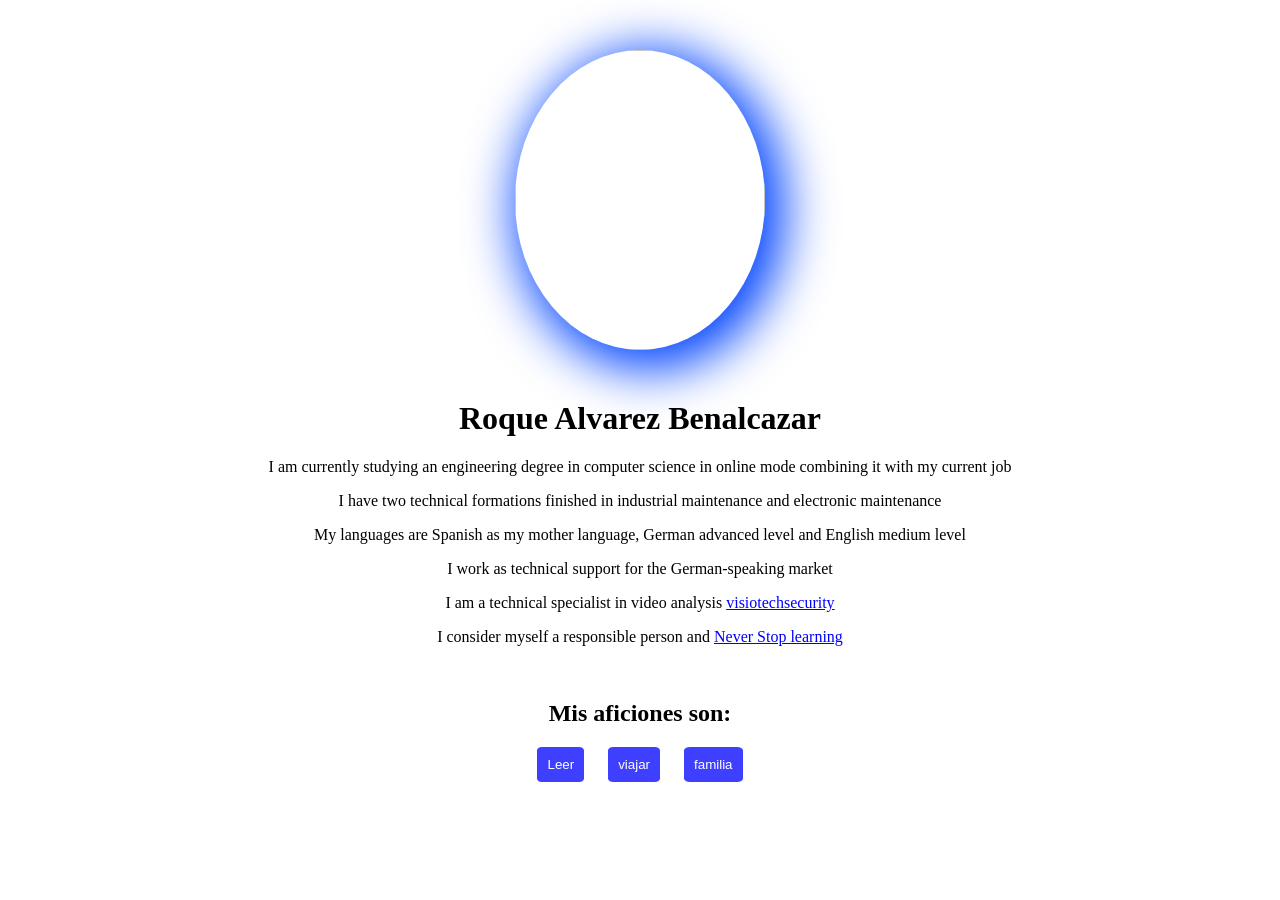
==== index.html @ 2a492546 "Rename actividad1.html to index.html" ====
<!DOCTYPE html>
<html>
    <head>
        <title>Roque Alvarez Benalcazar</title>
        <meta http-equiv="content-type" content="text/html; charset=UTF-8"/>
        <link rel="stylesheet" href="styles.css" />
        <link
        rel="stylesheet"
        href="https://use.fontawesome.com/releases/v6.2.0/css/all.css" 
        crossorigin="anonymous"
    />

</head>

<body>
        
    <img src="img\roque.jpg" class="roque" />
    <h1><center> Roque Alvarez Benalcazar</center></h1>
    <p><center>I am currently studying an engineering degree in computer science in online mode combining it with my current job</center></p>
    <p><center>I have two technical formations finished in industrial maintenance and electronic maintenance</center></p>
       
    <p><center>My languages are Spanish as my mother language, German advanced level and English medium level</center></p>    
    <p><center>I work as technical support for the German-speaking market</center></p>     
    <p><center>I am a technical specialist in video analysis <a href="https://www.visiotechsecurity.com/es " style="color:blue;">visiotechsecurity </a></center> </p>
    <p><center>I consider myself a responsible person and <a href="https://www.pinterest.com/pin/683139837216580186/" style="color:blue;">Never Stop learning</a> </center></p>

    <div class="contacts">
        <center><a href="https://es.linkedin.com/in/roque-%C3%A1lvarez-benalcazar-506818a0"><i class="fa-brands fa-linkedin" style="color:blue;"></i></a> &emsp; <a href="https://www.facebook.com/RJ1991AB/"><i class="fa-brands fa-square-facebook" style="color:blue;"></i></a> &emsp; <a href="https://www.youtube.com/watch?v=RMoci8e9NlQ&list=PLjOeywlXNQPglV4PnMyLlvYvvwfFR6eSK&index=12&t=3s" style="color:blue;"><i class="fa-brands fa-youtube"></i></a> &emsp; <a href="https://outlook.live.com/owa/"><i class="fa-solid fa-envelope" style="color:blue;"></i></a> &emsp; <a href="https://www.infojobs.net/roque-alvarez.prf"><i class="fa-solid fa-info" style="color:blue;"></i></a> </center> 
       <!-- <center><a href="https://www.facebook.com/RJ1991AB/"><i class="fa-brands fa-square-facebook" style="color:blue;"></i></a></center> -->
        <!-- <center><a href="https://www.youtube.com/watch?v=RMoci8e9NlQ&list=PLjOeywlXNQPglV4PnMyLlvYvvwfFR6eSK&index=12&t=3s" style="color:blue;"><i class="fa-brands fa-youtube"></i></a></center> -->
        <!-- <center><a href="https://outlook.live.com/owa/"><i class="fa-solid fa-envelope" style="color:blue;"></i></a></center> -->
       <!-- <center><a href="https://www.infojobs.net/roque-alvarez.prf"><i class="fa-solid fa-info" style="color:blue;"></i></a></center> -->
   
    </body>

<body>
    <h2><center> Mis aficiones son: </center></h2>
    <center><a href="https://www.casadellibro.com/libro-persigue-tus-suenos/9788417114428/6032110?utm_source=Bing&utm_medium=cpc&utm_campaign=shopping&utm_content=153&msclkid=f39a3b98587e1a714c34588d3eac3970"><button class="button">Leer</button></a>  &emsp; <a href="https://www.kayak.es/flights?lang=es&utm_campaign=Generic+-+Group&utm_content=No+Location+-+vuelo+de+%C3%BAltima+hora+-+T%3D%C3%BAltima+hora+-+P%3Dvuelos+-+D%3DNone&utm_medium=cpc&utm_source=bing&utm_term=ofertas+de+vuelos+%C3%BAltima+hora&skipapp=true"><button class="button">viajar</button></a> &emsp; <a href="https://concepto.de/familia/"><button class="button">familia</button></a> </center>

</body>
</html>
---- styles.css ----
.roque{

    width: 250px;
    height: 300px;
    object-fit: cover;
    border-radius: 50%;
    display: block;
    margin: 50px auto;
    box-shadow: 10px 10px 50px 10px rgb(0, 68, 255);

}

.button{
    background-color: rgba(0, 0, 255, 0.753);
    border: none;
    color: white;
    padding: 10px;
    border-radius: 10%;
    cursor: pointer;
}

.button{
    background-color: rgba(0, 0, 255, 0.753);
    border: none;
    color: white;
    padding: 10px;
    border-radius: 10%;
    cursor: pointer;
}

.button{
    background-color: rgba(0, 0, 255, 0.753);
    border: none;
    color: white;
    padding: 10px;
    border-radius: 10%;
    cursor: pointer;
}
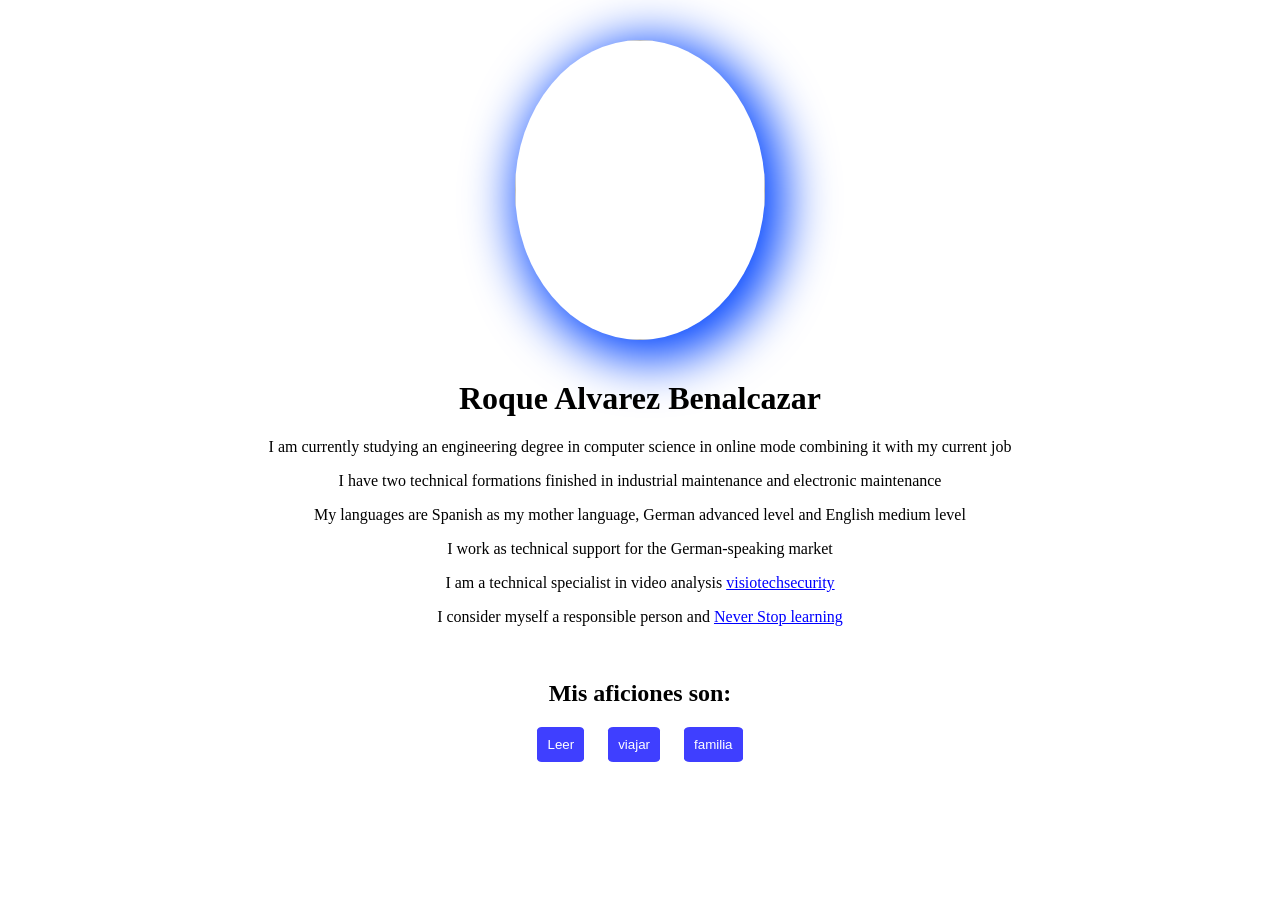
==== commit ecdc9a69: "Add files via upload" ====
--- a/index.html
+++ b/index.html
@@ -14,7 +14,7 @@
 
 <body>
         
-    <img src="img\roque.jpg" class="roque" />
+    <img src="img/roque.JPG" class="roque" />
     <h1><center> Roque Alvarez Benalcazar</center></h1>
     <p><center>I am currently studying an engineering degree in computer science in online mode combining it with my current job</center></p>
     <p><center>I have two technical formations finished in industrial maintenance and electronic maintenance</center></p>
@@ -38,4 +38,4 @@
     <center><a href="https://www.casadellibro.com/libro-persigue-tus-suenos/9788417114428/6032110?utm_source=Bing&utm_medium=cpc&utm_campaign=shopping&utm_content=153&msclkid=f39a3b98587e1a714c34588d3eac3970"><button class="button">Leer</button></a>  &emsp; <a href="https://www.kayak.es/flights?lang=es&utm_campaign=Generic+-+Group&utm_content=No+Location+-+vuelo+de+%C3%BAltima+hora+-+T%3D%C3%BAltima+hora+-+P%3Dvuelos+-+D%3DNone&utm_medium=cpc&utm_source=bing&utm_term=ofertas+de+vuelos+%C3%BAltima+hora&skipapp=true"><button class="button">viajar</button></a> &emsp; <a href="https://concepto.de/familia/"><button class="button">familia</button></a> </center>
 
 </body>
-</html>
+</html>
--- a/styles.css
+++ b/styles.css
@@ -6,7 +6,7 @@
     object-fit: cover;
     border-radius: 50%;
     display: block;
-    margin: 50px auto;
+    margin: 40px auto;
     box-shadow: 10px 10px 50px 10px rgb(0, 68, 255);
 
 }
